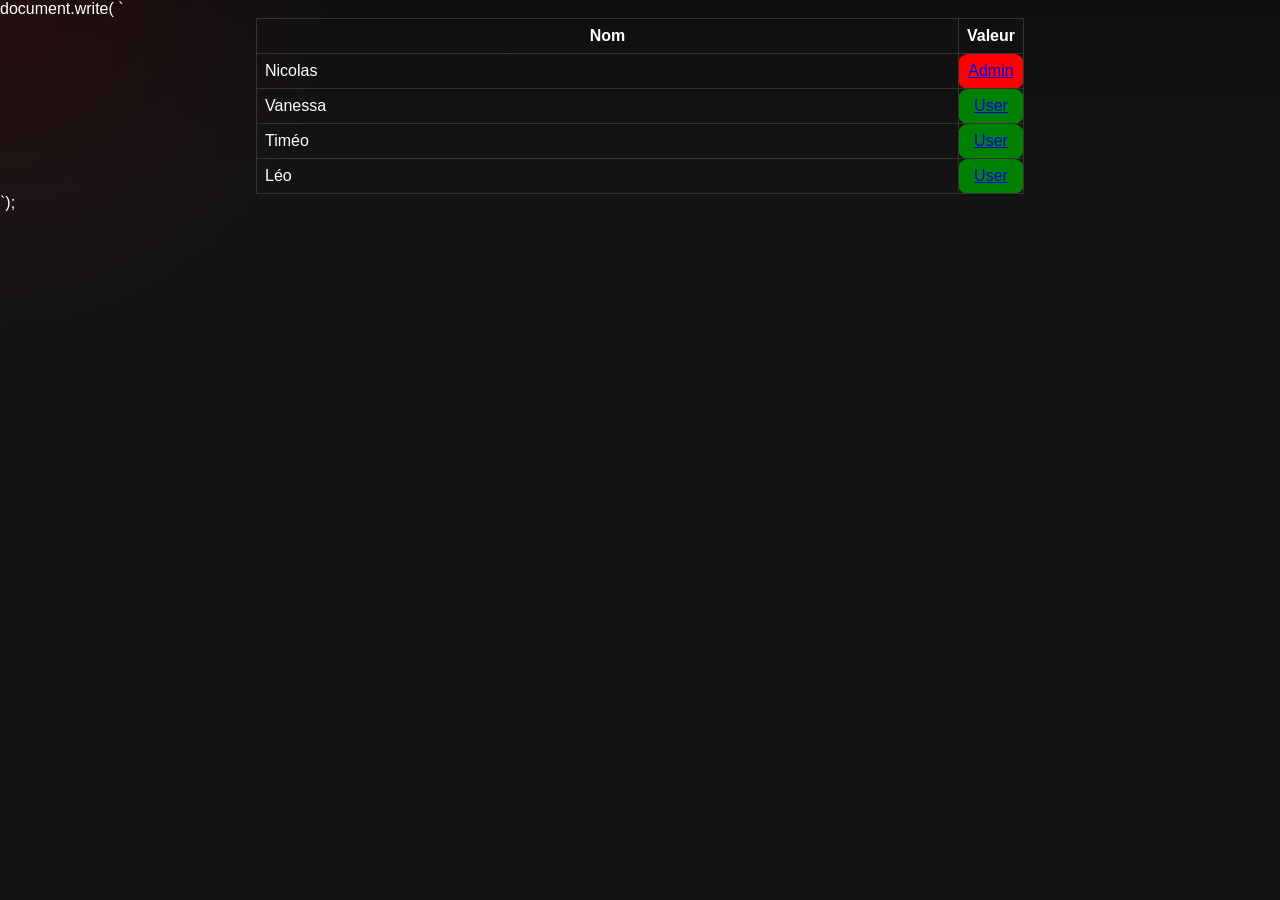
==== Users.html @ a29bb87b "Create Users.html" ====
document.write( `


<!DOCTYPE html>
<html lang="fr">
<head>
    <meta charset="UTF-8" />
    <meta name="viewport" content="width=device-width, initial-scale=1.0" />
    <title>NicoFlix - Users</title>
</head>

<body>

<table>
  <tr>
    <th>Nom</th>
    <th>Valeur</th>
  </tr>
  <tr>
    <td>Nicolas</td>
    <td class="badge-user admin"><a href="#">Admin</a></td>
  </tr>
<tr>
    <td>Vanessa</td>
   <td class="badge-user user"><a href="#">User</a></td>
  </tr>
<tr>
    <td>Timéo</td>
   <td class="badge-user user"><a href="#">User</a></td>
  </tr>
<tr>
    <td>Léo</td>
   <td class="badge-user user"><a href="#">User</a></td>
  </tr>
</table>

</body>


<style>

       * {
            margin: 0;
            padding: 0;
            box-sizing: border-box;

        }

        :root {
            --bg: #141414;
            --bg-soft: #1b1b1b;
            --bg-card: #202020;
            --bg-card-2: #2b2b2b;
            --text: #ffffff;
            --text-soft: #b3b3b3;
            --red: #e50914;
            --red-hover: #ff1f2d;
            --yellow: #f5c400;
            --border: rgba(255, 255, 255, 0.08);
            --shadow: 0 10px 30px rgba(0, 0, 0, 0.35);
        }  

body {
            background:
                radial-gradient(circle at top left, rgba(229, 9, 20, 0.10), transparent 22%),
                linear-gradient(to bottom, #0f0f0f, #141414 180px);
            color: var(--text);
            font-family: Arial, Helvetica, sans-serif;
            min-height: 100vh;
        }


        table {
    width: 60%;
    margin: auto; /* centre horizontalement */
    border-collapse: collapse;
  }

  th, td {
    border: 1px solid #333;
    padding: 8px;

  }



.badge-user {
width:50px;
height:30px;
background-color:orange;
border-radius:10px;
text-align:center;
}

.admin{background-color:red;color:white;
text-decoration:none;}
.user{background-color:green;color:white;
text-decoration:none;}


</style>

`);
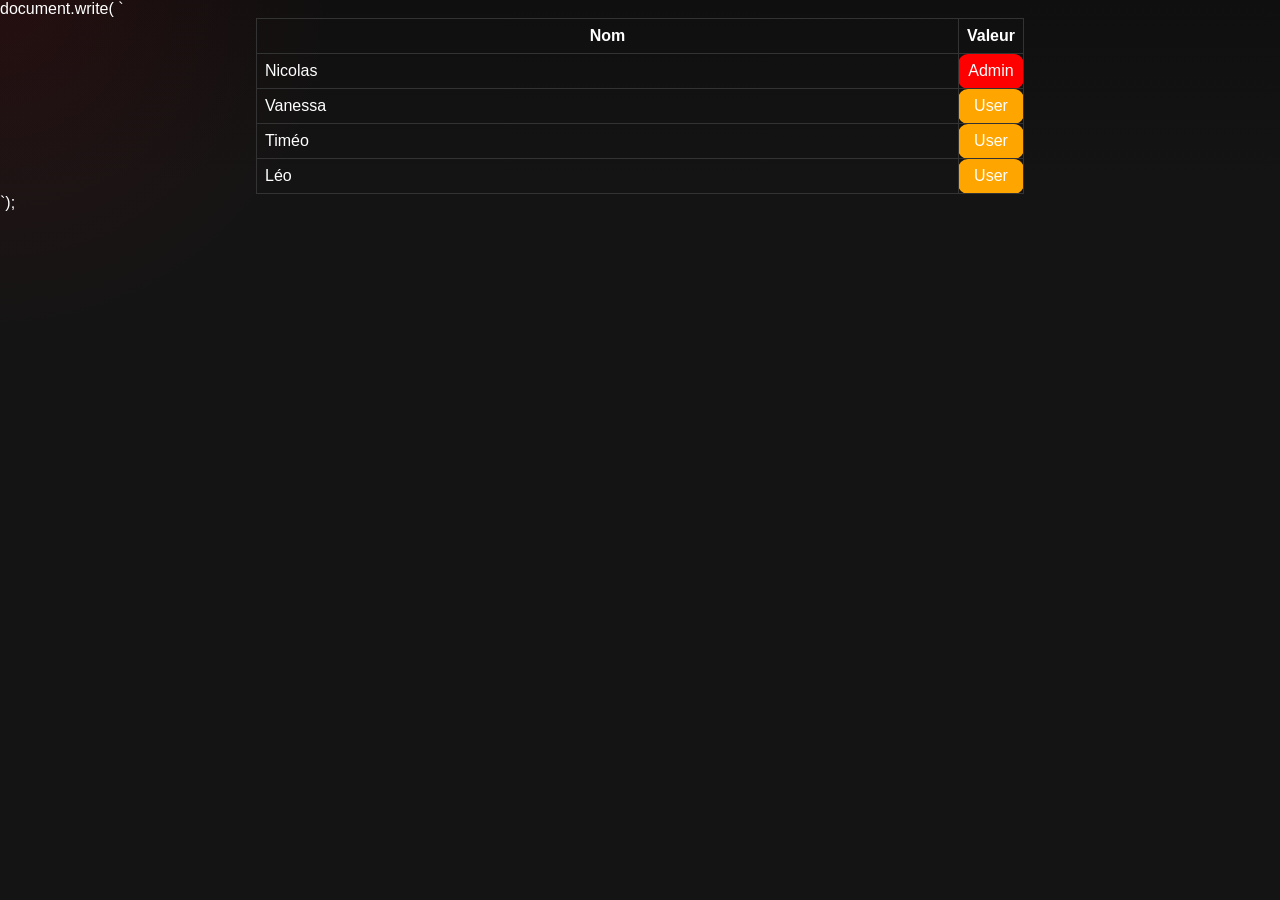
==== commit bbaffbfc: "Update Users.html" ====
--- a/Users.html
+++ b/Users.html
@@ -18,20 +18,20 @@
     <th>Valeur</th>
   </tr>
   <tr>
-    <td>Nicolas</td>
-    <td class="badge-user admin"><a href="#">Admin</a></td>
+    <td><a href="#" class="username">Nicolas</a></td>
+    <td class="badge-user admin"><a href="#" class="admin">Admin</td>
   </tr>
 <tr>
-    <td>Vanessa</td>
-   <td class="badge-user user"><a href="#">User</a></td>
+    <td><a href="#" class="username">Vanessa</a></td>
+   <td class="badge-user"><a href="#" class="user">User</a></td>
   </tr>
 <tr>
-    <td>Timéo</td>
-   <td class="badge-user user"><a href="#">User</a></td>
+    <td><a href="#" class="username">Timéo</a></td>
+   <td class="badge-user"><a href="#" class="user">User</a></td>
   </tr>
 <tr>
-    <td>Léo</td>
-   <td class="badge-user user"><a href="#">User</a></td>
+    <td><a href="#" class="username">Léo</a></td>
+   <td class="badge-user"><a href="#" class="user">User</a></td>
   </tr>
 </table>
 
@@ -95,9 +95,11 @@
 
 .admin{background-color:red;color:white;
 text-decoration:none;}
-.user{background-color:green;color:white;
+.user{color:white;
 text-decoration:none;}
 
+
+.username{text-decoration:none;color:white;}
 
 </style>
 
